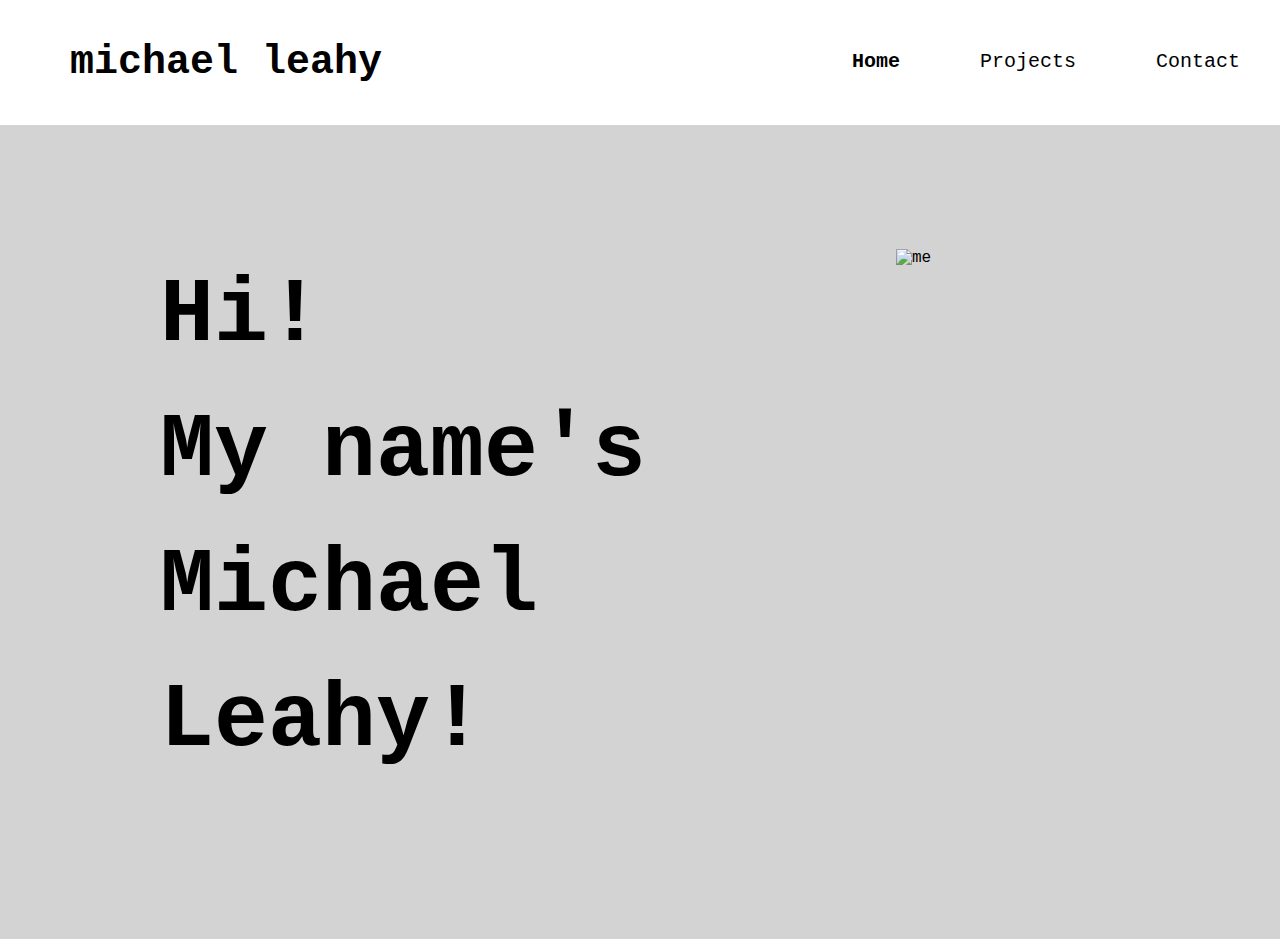
==== index.html @ 18b5640d "Updated Project Files" ====
<!DOCTYPE html>
<html lang="en">
<head>
    <meta charset="UTF-8">
    <meta http-equiv="X-UA-Compatible" content="IE=edge">
    <meta name="viewport" content="width=device-width, initial-scale=1.0">
    <title>Michael Leahy | Home</title>
    <link rel="stylesheet" href="navbar_style.css">
    <link rel="stylesheet" href="style.css">
    <script src="script.js"></script>
</head>
<body>

    <ul class="navbar">
        <li id="name" style="float: left;">michael leahy</li>
        <li><a href="contact.html">Contact</a></li>
        <li><a href="projects.html">Projects</a></li>
        <li class="active"><a href="#">Home</a></li>
    </ul>

    <div id="mySidepanel" class="sidepanel">
        <a href="javascript:void(0)" class="closebtn" onclick="closeNav()">&times;</a>
        <a class="active" href="#">Home</a>
        <a href="projects.html">Projects</a>
        <a href="contact.html">Contact</a>
      </div>
      
      <button class="openbtn" onclick="openNav()">&#9776;</button>

    <div id="body">
        <img id="homeImage" src="images/IMG_6177.JPEG" alt="me">
        <h1 id="text">Hi! <br>My name's <br>Michael Leahy!</h1>
    </div>

</body>
</html>
---- navbar_style.css ----
body {
  padding: 0;
  margin: 0;
  background-color: lightgrey;
  font-family: 'Courier New', Courier, monospace;
  overflow-y: scroll;
  height: 0;
  overflow: hidden;
}
  
.navbar {
  list-style-type: none;
  margin: 0;
  padding: 0;
  overflow: hidden;
  background-color: #fff;
  position: fixed;
  top: 0;
  left: 0;
  width: 100%;
}
  
#name {
  display: block;
  color: black;
  text-align: center;
  padding: 40px 70px;
  text-decoration: none;
  font-size: 40px;
  font-weight: bolder;
}
  
li {
  float: right;
}

li a {
  display: block;
  color: black;
  text-align: center;
  padding: 50px 40px;
  text-decoration: none;
  font-size: 20px;
}
  
li a:hover {
  text-decoration: underline;
}
  
.active {
  font-weight: bolder;
}

.construction_message {
  padding-top: 150px;
  text-align: center;
}

@media (max-width: 600px) {
  body {
    padding: 0;
    margin: 0;
    background-color: lightgrey;
    font-family: 'Courier New', Courier, monospace;
  }

  li {
    display: none;
  }
    
  #name {
    margin: 0;
    padding: 30px 0px;
    overflow: hidden;
    background-color: #fff;
    position: fixed;
    top: 0;
    left: 0;
    width: 100%;
    display: block;
    color: black;
    text-align: center;
    text-decoration: none;
    font-size: 30px;
    font-weight: bolder;
  }

  #menuButton {
    position: fixed;
    top: 5%;
    left: 90%
  }

  /* The sidepanel menu */
  .sidepanel {
    height: 250px; /* Specify a height */
    width: 0; /* 0 width - change this with JavaScript */
    position: fixed; /* Stay in place */
    z-index: 1; /* Stay on top */
    top: 0;
    left: 0;
    background-color: #fff; /* grey*/
    overflow-x: hidden; /* Disable horizontal scroll */
    padding-top: 60px; /* Place content 60px from the top */
    transition: 0.5s; /* 0.5 second transition effect to slide in the sidepanel */
  }

  /* The sidepanel links */
  .sidepanel a {
    padding: 8px 8px 8px 32px;
    text-decoration: none;
    font-size: 25px;
    color: black;
    display: block;
    transition: 0.3s;
    text-align: center;
  }

  /* When you mouse over the navigation links, change their color */
  .sidepanel a:hover {

    text-decoration: underline;
  }

  /* Position and style the close button (top right corner) */
  .sidepanel .closebtn {
    position: absolute;
    top: 0;
    right: 25px;
    font-size: 36px;
    margin-left: 50px;
  }

  /* Style the button that is used to open the sidepanel */
  .openbtn {
    position: relative;
    left: 90%;
    font-size: 20px;
    cursor: pointer;
    background-color: white;
    color: black;
    padding: 10px 15px;
    border: none;
  }
}

/* <600px, 601px, 768px, 992px, >1200px */
---- style.css ----
#text {
  padding: 150px 160px;
  font-size: 90px;
  text-align: left;
  line-height: 1.5;
}

#homeImage {
  padding: 150px 100px;
  height: 403px;
  width: 284px;
  float: right;
}

@media (max-width: 600px) {
  #homeImage {
    position: relative;
    padding: 100px 75px;
    height: 403px;
    width: 284px;
  }
}
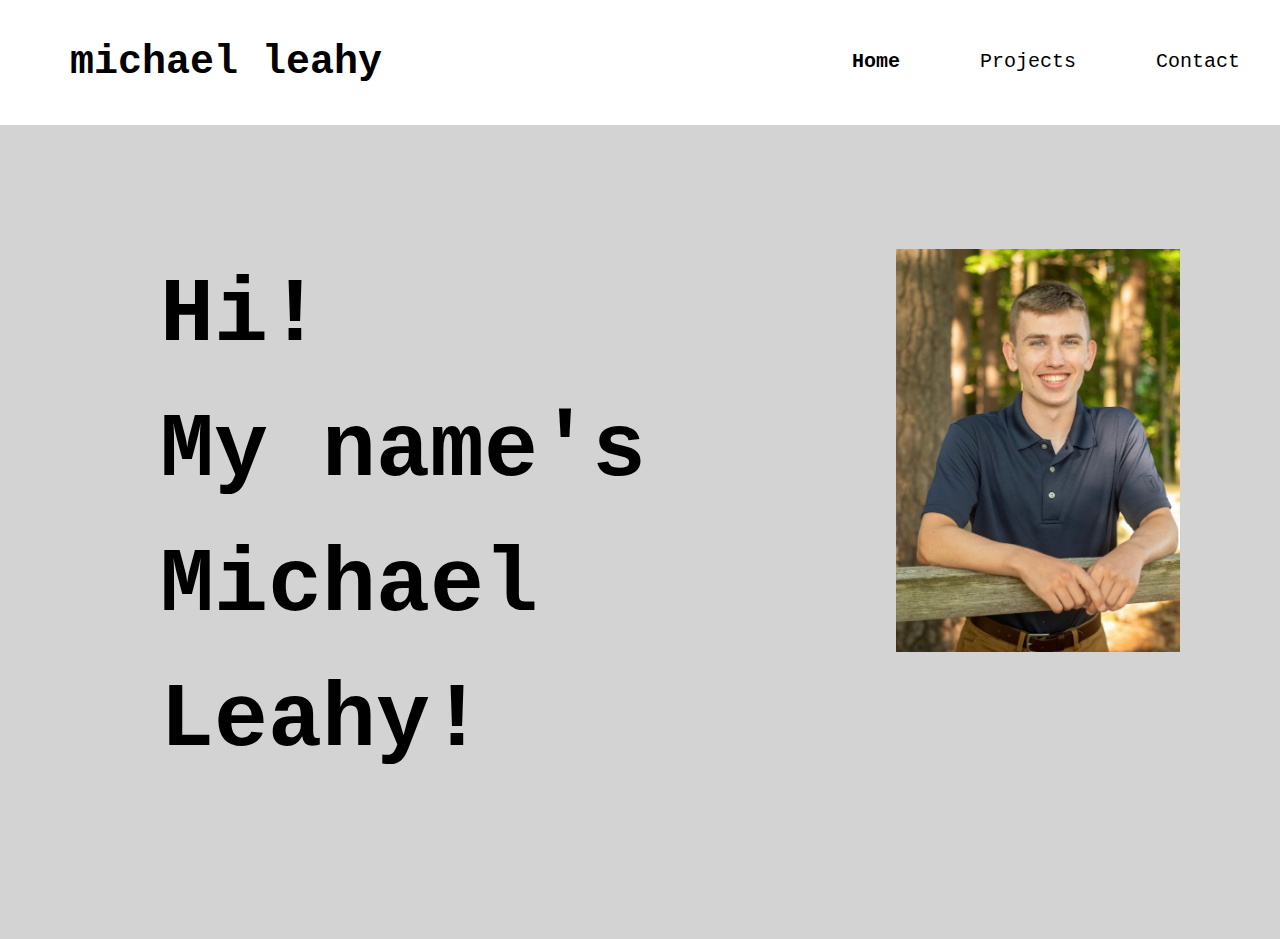
==== commit c7d8d867: "Update index.html" ====
--- a/index.html
+++ b/index.html
@@ -28,9 +28,9 @@
       <button class="openbtn" onclick="openNav()">&#9776;</button>
 
     <div id="body">
-        <img id="homeImage" src="images/IMG_6177.JPEG" alt="me">
+        <img id="homeImage" src="images/IMG_6177.jpeg" alt="me">
         <h1 id="text">Hi! <br>My name's <br>Michael Leahy!</h1>
     </div>
 
 </body>
-</html>+</html>
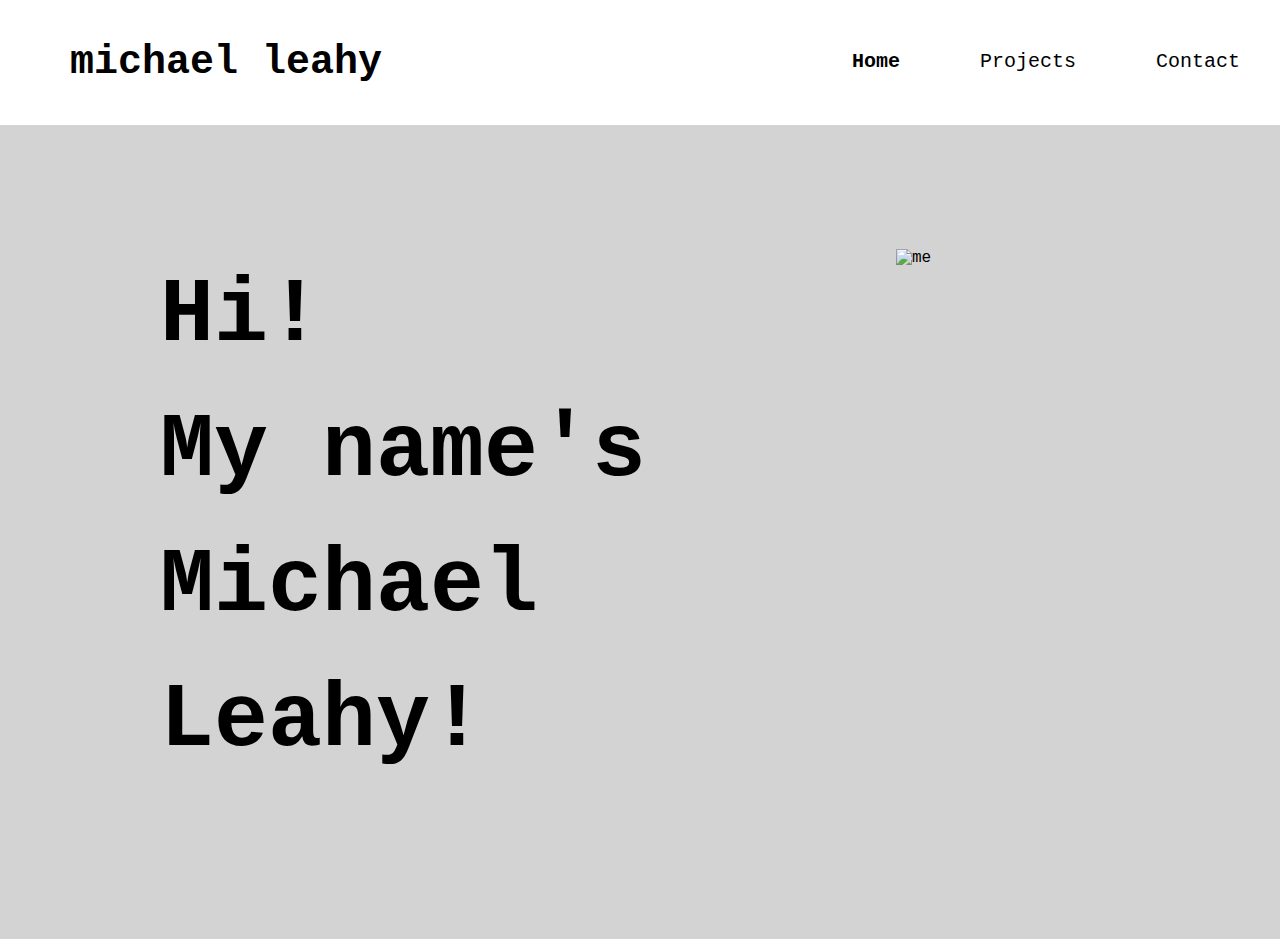
==== commit e5033834: "Updated project files" ====
--- a/index.html
+++ b/index.html
@@ -5,6 +5,7 @@
     <meta http-equiv="X-UA-Compatible" content="IE=edge">
     <meta name="viewport" content="width=device-width, initial-scale=1.0">
     <title>Michael Leahy | Home</title>
+    <link rel="icon" type="image/x-con" href="images/favicon.png">
     <link rel="stylesheet" href="navbar_style.css">
     <link rel="stylesheet" href="style.css">
     <script src="script.js"></script>
@@ -28,9 +29,9 @@
       <button class="openbtn" onclick="openNav()">&#9776;</button>
 
     <div id="body">
-        <img id="homeImage" src="images/IMG_6177.jpeg" alt="me">
+        <img id="homeImage" src="images/IMG_6177.JPEG" alt="me">
         <h1 id="text">Hi! <br>My name's <br>Michael Leahy!</h1>
     </div>
 
 </body>
-</html>
+</html>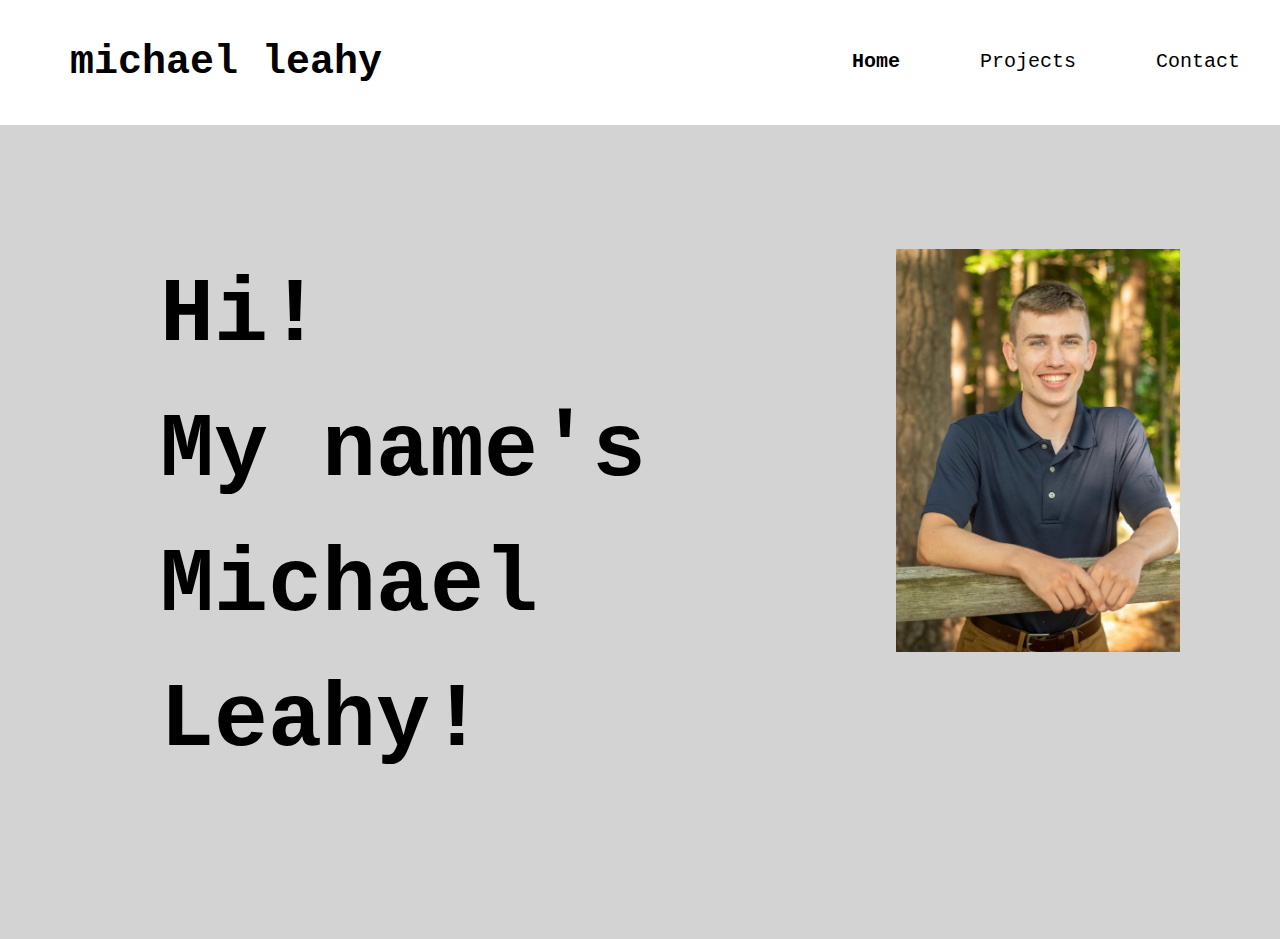
==== commit 5247d04d: "Update index.html" ====
--- a/index.html
+++ b/index.html
@@ -29,9 +29,9 @@
       <button class="openbtn" onclick="openNav()">&#9776;</button>
 
     <div id="body">
-        <img id="homeImage" src="images/IMG_6177.JPEG" alt="me">
+        <img id="homeImage" src="IMG_6177.jpeg" alt="me">
         <h1 id="text">Hi! <br>My name's <br>Michael Leahy!</h1>
     </div>
 
 </body>
-</html>+</html>
